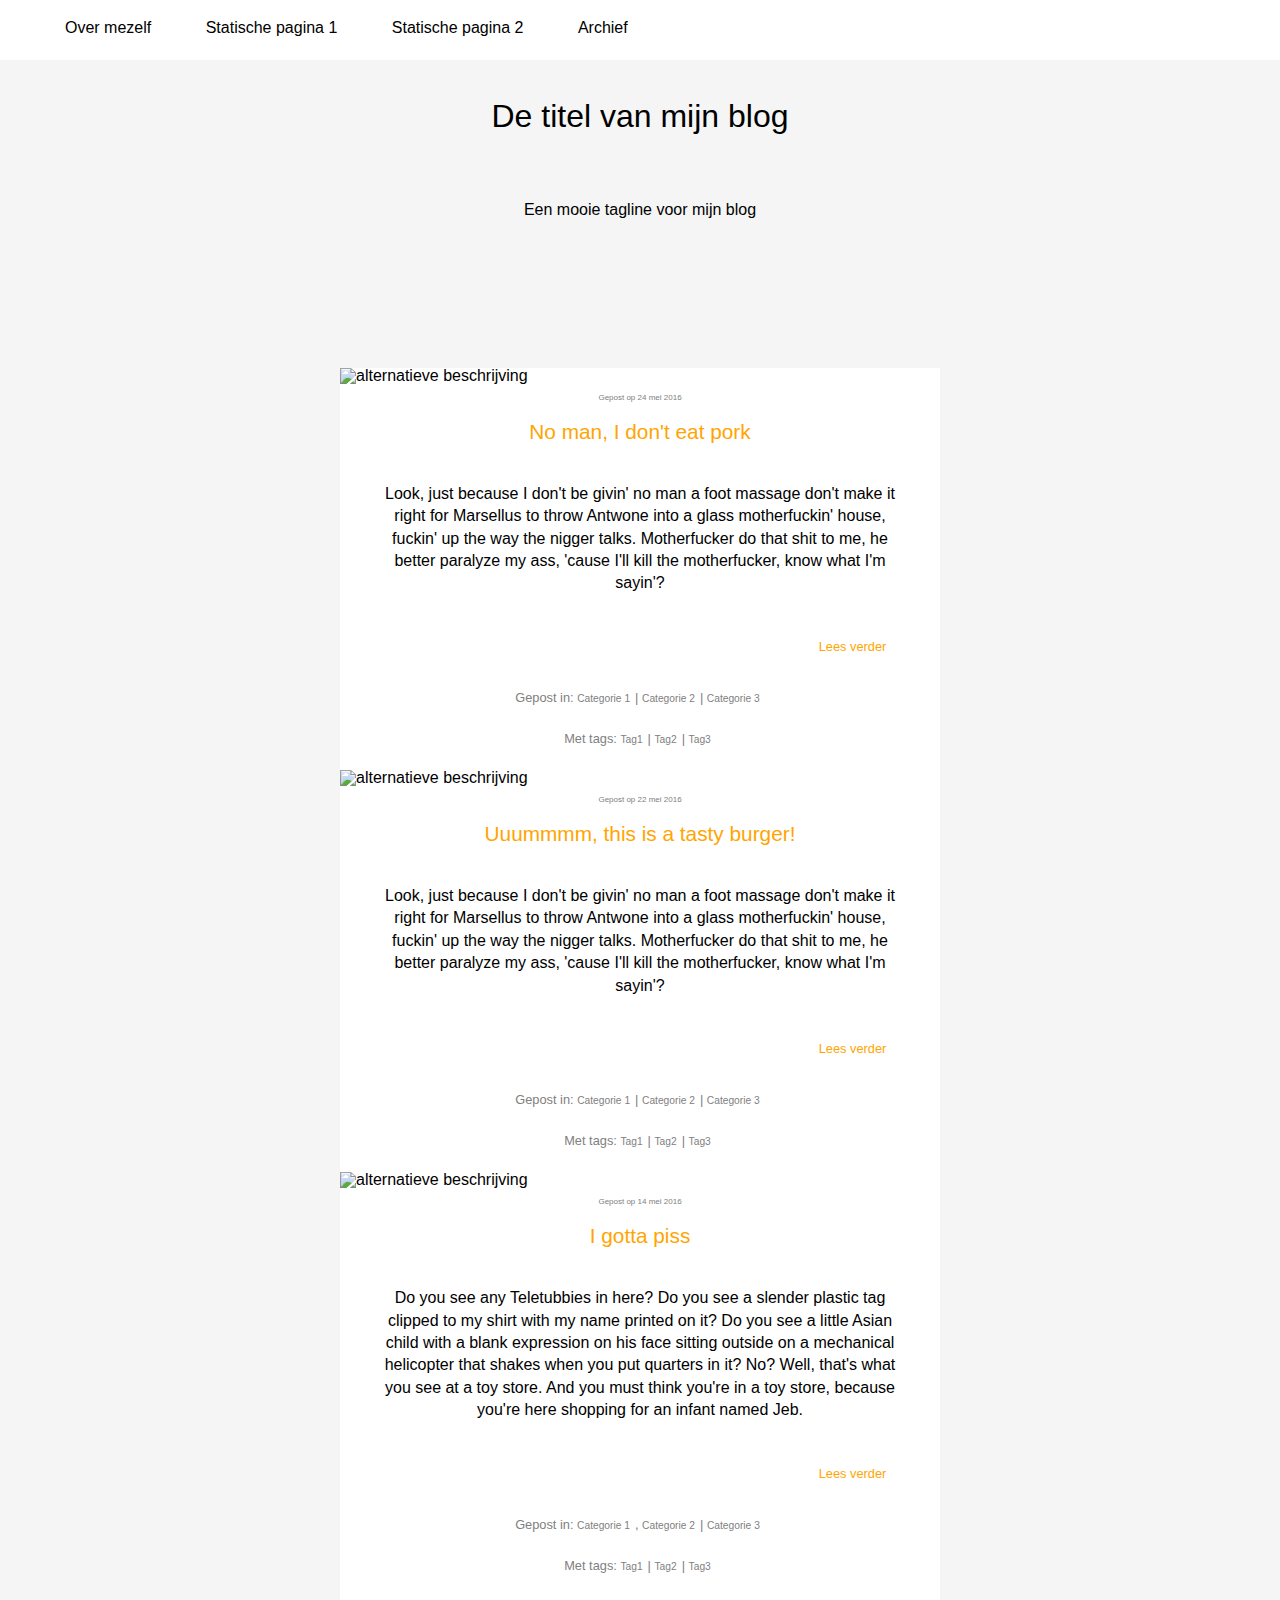
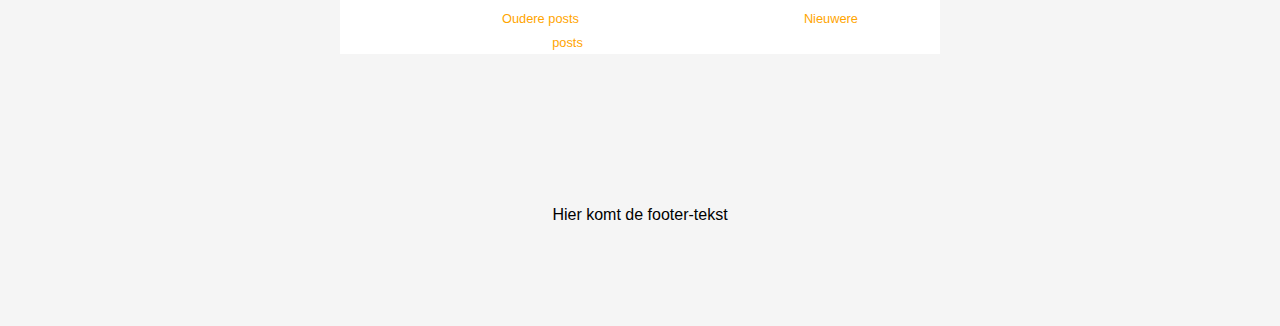
==== index.html @ 52a7f0f2 "Eerste commit" ====
<!doctype html>
<html>
	<head>
		<title>Homepage</title>
		<link rel="stylesheet" type="text/css" href="reset.css">
		<link rel="stylesheet" type="text/css" href="template.css">
		<meta charset="utf-8">
	</head>
	<body>

		<nav>
		      <a href="kliknaarpagina.html">Over mezelf </a>
		      <a href="kliknaarpagina.html">Statische pagina 1 </a>
		      <a href="kliknaarpagina.html">Statische pagina 2</a>
		      <a href="kliknaarpagina.html">Archief</a>
		</nav>

		<h1>De titel van mijn blog</h1>
		<h3>Een mooie tagline voor mijn blog</h3>

		<div class="wit">
		<img src="http://placehold.it/600x400" alt="alternatieve beschrijving">
		<h4>Gepost op 24 mei 2016</h4>
	  <h2><a href="http://codepen.io/admkrm/pen/VaoVez" target="_blank">No man, I don't eat pork</a></h2>
		<p>Look, just because I don't be givin' no man a foot massage don't make it right for Marsellus to throw Antwone into a glass motherfuckin' house, fuckin' up the way the nigger talks. Motherfucker do that shit to me, he better paralyze my ass, 'cause I'll kill the motherfucker, know what I'm sayin'? </p>
		<div class="leesmeer">
		<p><a href="http://codepen.io/admkrm/pen/VaoVez" target="_blank">Lees verder</a></p>
		</div>
		<div class="gepost">
		<p>Gepost in: <a href="kliknaarpagina.html">Categorie 1</a>| <a href="kliknaarpagina.html">Categorie 2</a>| <a href="kliknaarpagina.html">Categorie 3</a></p>
		<p>Met tags: <a href="kliknaarpagina.html">Tag1</a>| <a href="kliknaarpagina.html">Tag2</a>| <a href="kliknaarpagina.html">Tag3</a></p>
		</div>

		<img src="http://placehold.it/600x400" alt="alternatieve beschrijving">
		<h4>Gepost op 22 mei 2016</h4>
		<h2>Uuummmm, this is a tasty burger!</h2>
		<p>Look, just because I don't be givin' no man a foot massage don't make it right for Marsellus to throw Antwone into a glass motherfuckin' house, fuckin' up the way the nigger talks. Motherfucker do that shit to me, he better paralyze my ass, 'cause I'll kill the motherfucker, know what I'm sayin'? </p>
		<div class="leesmeer">
		<p><a href="kliknaarpagina.html">Lees verder</a></p>
		</div>
		<div class="gepost">
		<p>Gepost in: <a href="kliknaarpagina.html">Categorie 1</a>| <a href="kliknaarpagina.html">Categorie 2</a>| <a href="kliknaarpagina.html">Categorie 3</a></p>
		<p>Met tags: <a href="kliknaarpagina.html">Tag1</a>| <a href="kliknaarpagina.html">Tag2</a>| <a href="kliknaarpagina.html">Tag3</a></p>
		</div>


		<img src="http://placehold.it/600x400" alt="alternatieve beschrijving">
		<h4>Gepost op 14 mei 2016</h4>
		<h2>I gotta piss</h2>
		<p>Do you see any Teletubbies in here? Do you see a slender plastic tag clipped to my shirt with my name printed on it? Do you see a little Asian child with a blank expression on his face sitting outside on a mechanical helicopter that shakes when you put quarters in it? No? Well, that's what you see at a toy store. And you must think you're in a toy store, because you're here shopping for an infant named Jeb. </p>
		<div class="leesmeer">
		<p><a href="kliknaarpagina.html">Lees verder</a></p>
		</div>
		<div class="gepost">
		<p>Gepost in: <a href="kliknaarpagina.html">Categorie 1</a>, <a href="kliknaarpagina.html">Categorie 2</a>| <a href="kliknaarpagina.html">Categorie 3</a></p>
		<p>Met tags: <a href="kliknaarpagina.html">Tag1</a>| <a href="kliknaarpagina.html">Tag2</a>| <a href="kliknaarpagina.html">Tag3</a></p>
		</div>

		<p class="archieflinks"><a href="kliknaarpagina.html">Oudere posts</a><a href="kliknaarpagina.html">Nieuwere posts</a></p>
	</div>

		<p class="footer">Hier komt de footer-tekst</p>







		<script src="template.js"></script>
	</body>
</html>
---- template.css ----
body {
      margin: 190px auto;
      font-family: 'helvetica';
      margin: 100px auto;
      background-color: whitesmoke;
}

.wit {
    width: 600px;
    margin: 150px auto;
    background-color: white;

}

h1 {
      font-size: 2em;
      text-align: center;
}
h1 a{
      color: black;
      text-decoration: none;
      text-align: center;
}

h2 a{
    text-decoration: none;
    text-align: center;
    color: orange;

}

h2 {
    text-align: center;
    margin-top: 20px;
    color: orange;
    font-size: 1.3em;
}


h3{
    margin-bottom: 20px;
    text-align: center;
    margin-top: 70px;
}

h4{
    margin-top: 10px;
   color: gray;
   text-align: center;
   font-size: 0.5em;
}

nav a{
    text-decoration: none;
    color: black;
    font-size: 1em;
    padding: 0.5%;
    font-weight: lighter;
}

nav {
      background-color: white;
      width: 5000px;
      height: 40px;
      padding-top: 20px;
      padding-left: 40px;
      position: absolute;
      top: 0%;
      left: 0%;
}

nav a:hover{
      color: orange;
}

p a{
      color: orange;
      text-decoration: none;
      padding-right: 5px;
      text-align: center;
      font-size: 0.8em;
}

p {
    line-height: 140%;
    text-align:justify;
    margin-top: 20px;
    text-align: center;
    padding-left:40px;
    padding-right: 40px;
    margin-top: 40px;
    margin-bottom: 30px;
}

.gepost p {
  color: gray;
  font-size: 0.8em;
  line-height: 0%;
}

.gepost a:hover {
  color: orange;
}

.gepost a {
  color: gray;
}

.archieflinks a{
  color: orange;
  padding-left: 80px;
  margin-right: 140px;
}

.leesmeer p a{
  color: orange;
  font-size: 0.8em;
  margin-left: 430px;
}
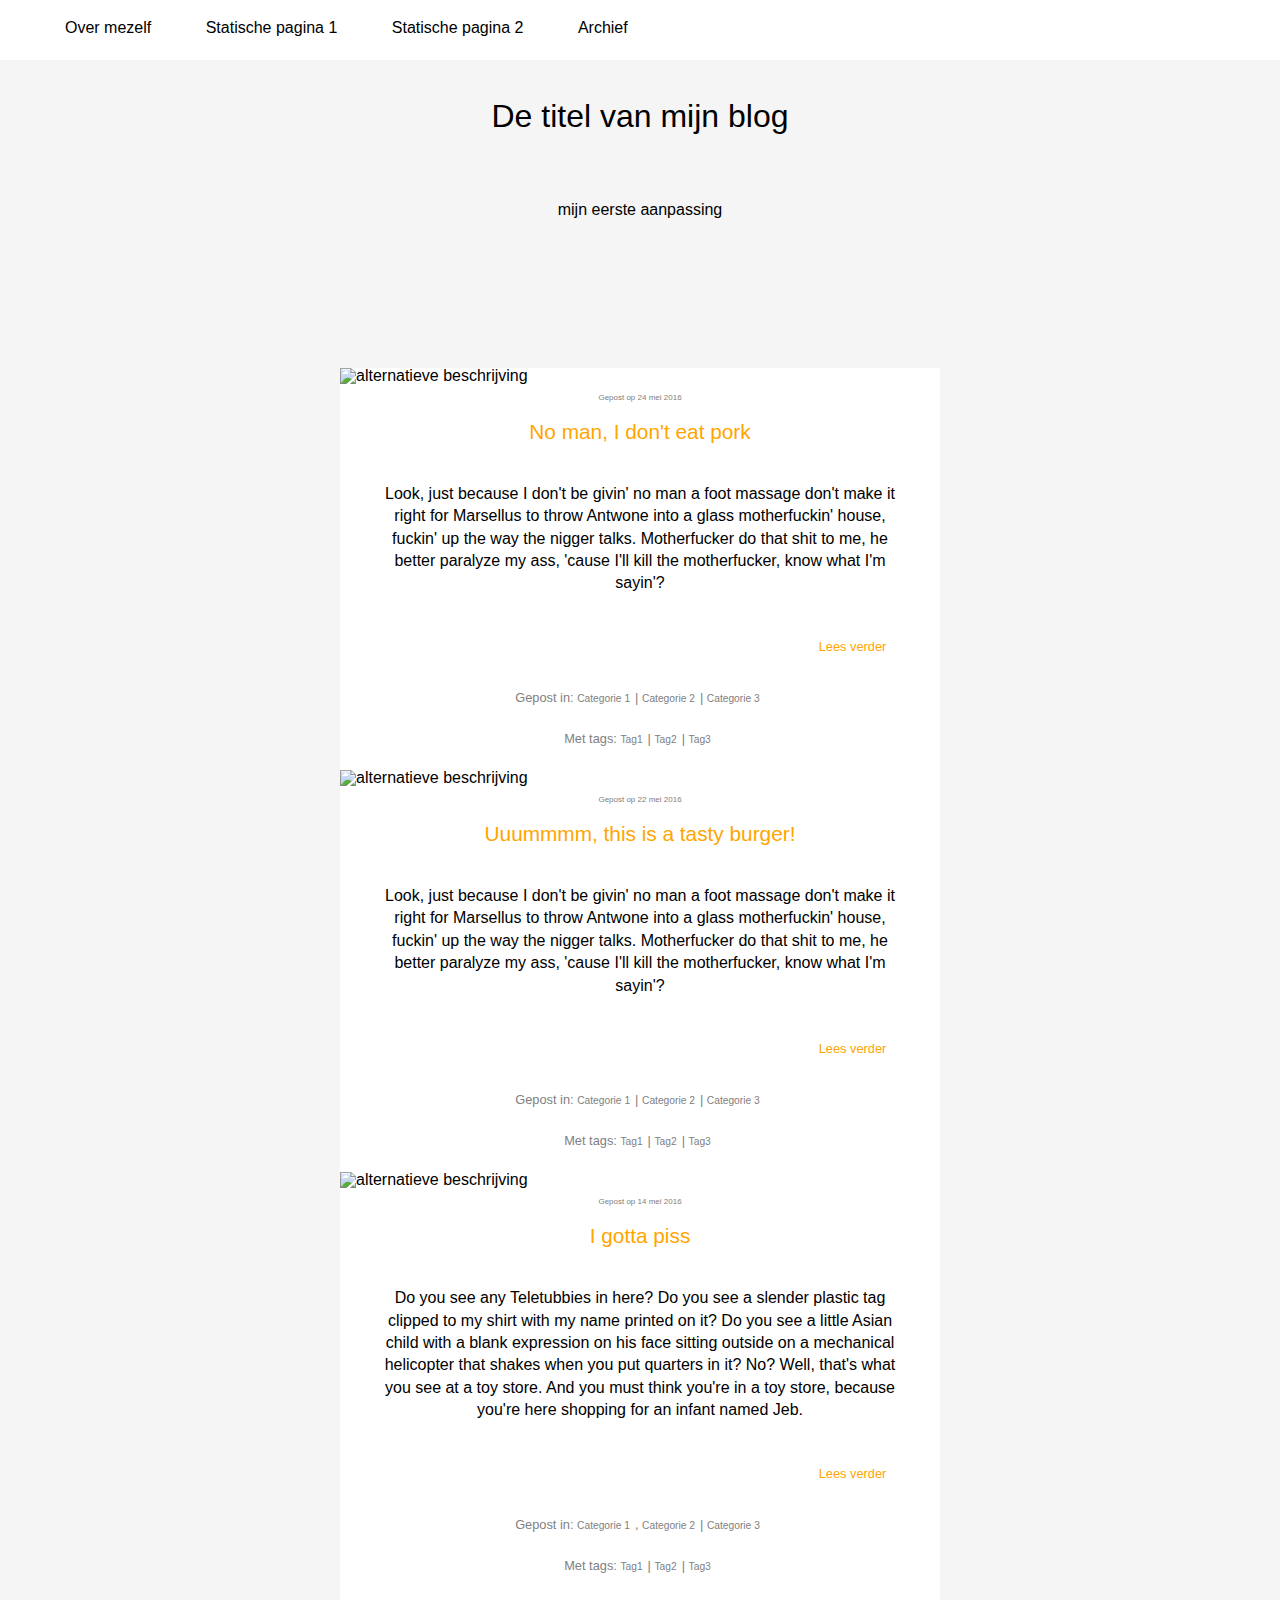
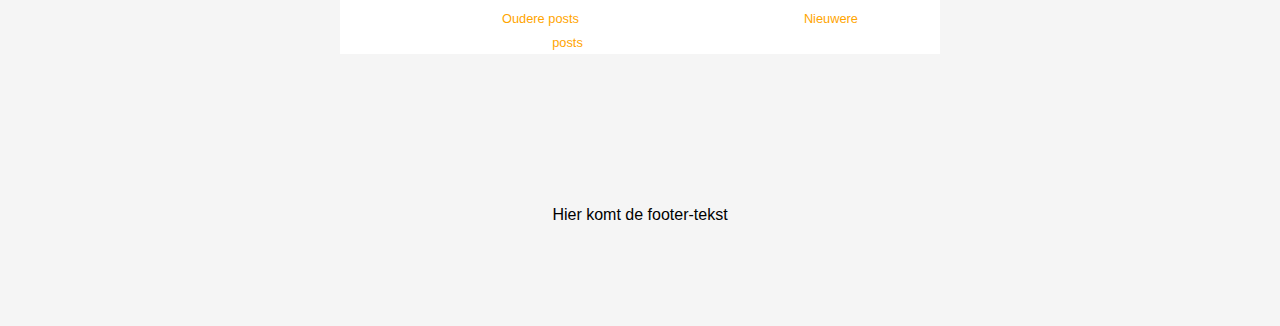
==== commit c9dd7f1a: "Aanpassing" ====
--- a/index.html
+++ b/index.html
@@ -16,7 +16,7 @@
 		</nav>
 
 		<h1>De titel van mijn blog</h1>
-		<h3>Een mooie tagline voor mijn blog</h3>
+		<h3>mijn eerste aanpassing</h3>
 
 		<div class="wit">
 		<img src="http://placehold.it/600x400" alt="alternatieve beschrijving">
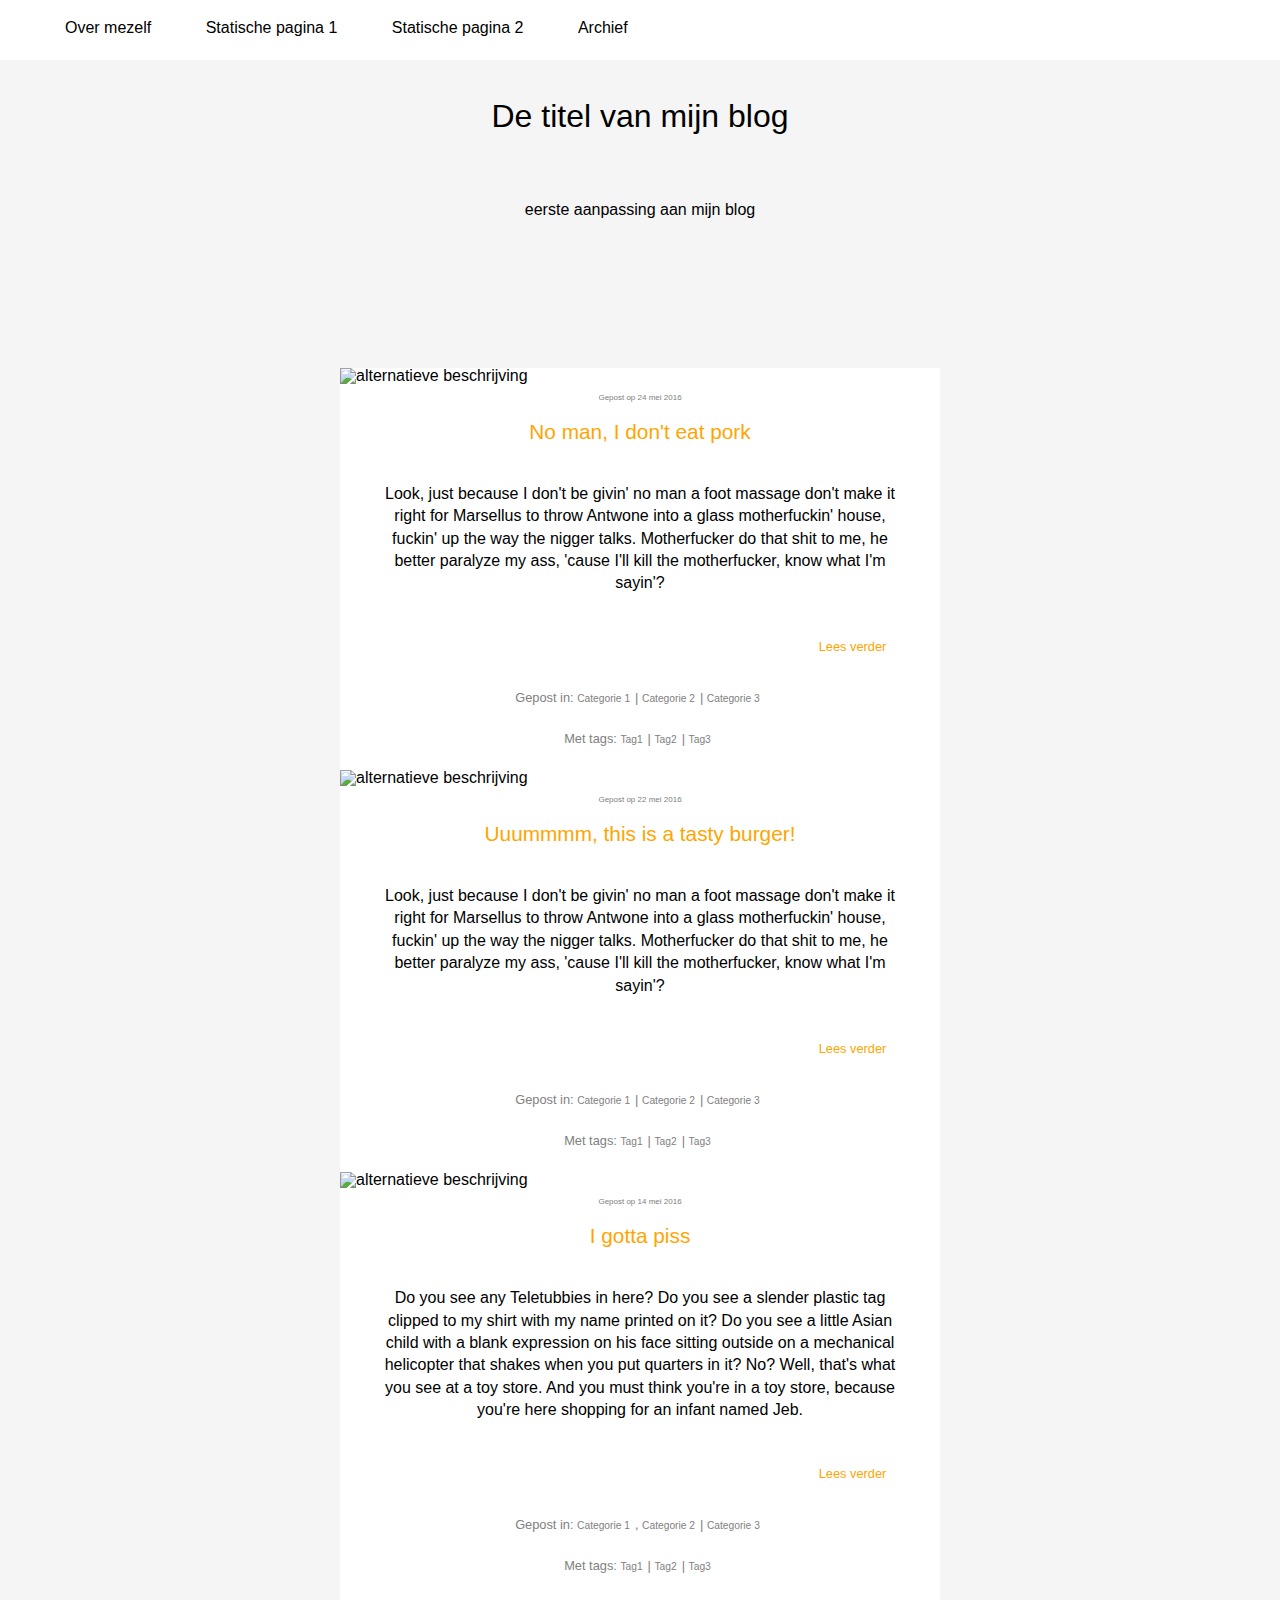
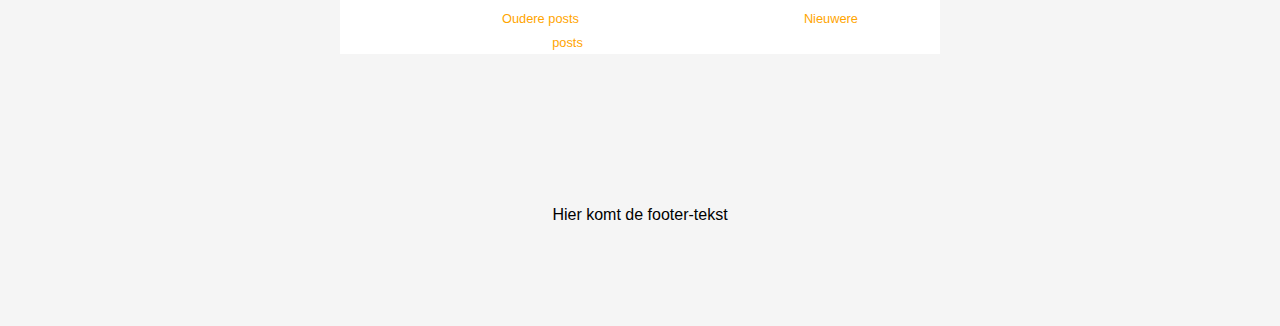
==== commit 0223163e: "Een aanpassing" ====
--- a/index.html
+++ b/index.html
@@ -16,7 +16,7 @@
 		</nav>
 
 		<h1>De titel van mijn blog</h1>
-		<h3>mijn eerste aanpassing</h3>
+		<h3>eerste aanpassing aan mijn blog</h3>
 
 		<div class="wit">
 		<img src="http://placehold.it/600x400" alt="alternatieve beschrijving">
